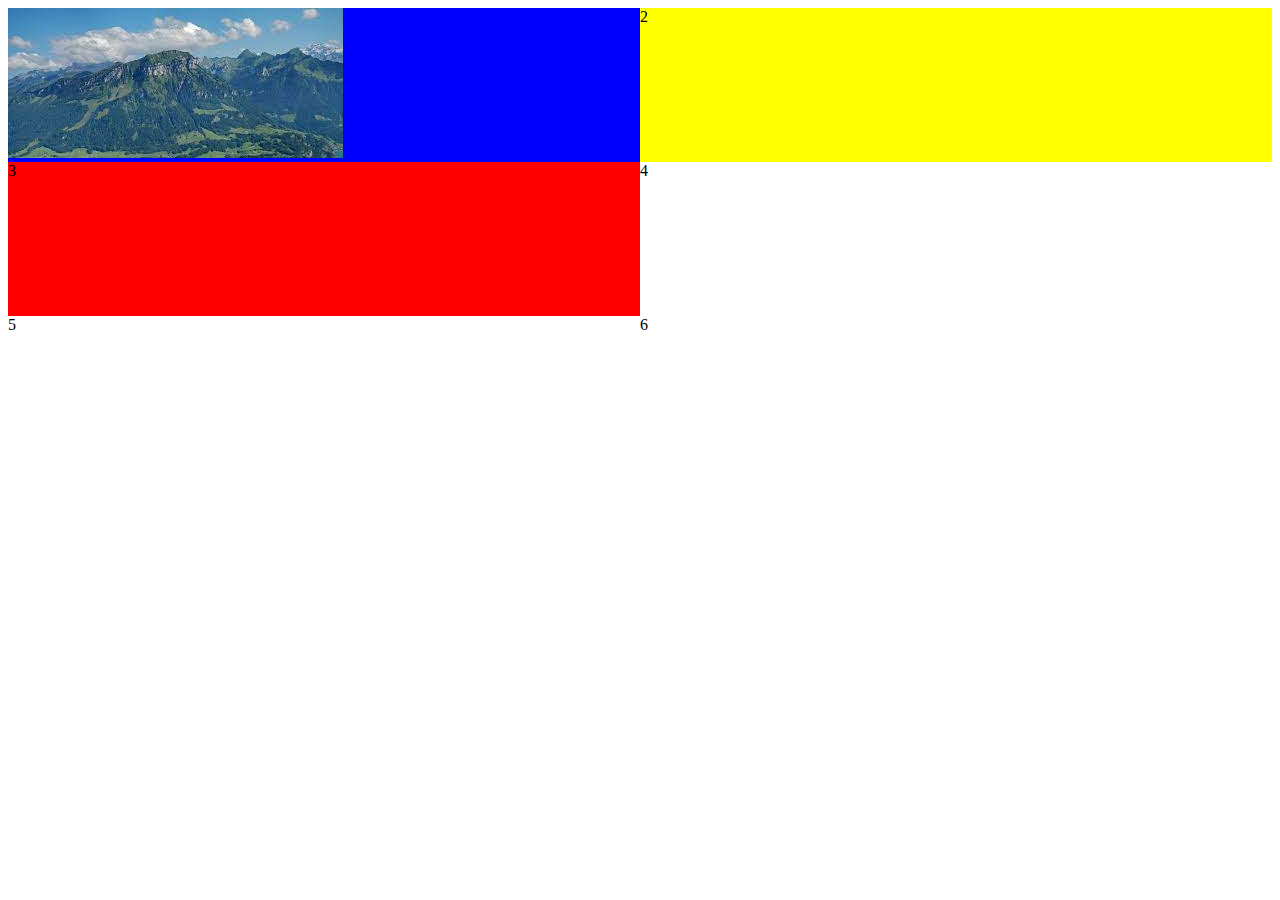
==== test.html @ 966d1f40 "finish main html" ====
<!DOCTYPE html>
    <html>
        <head>
            <link href="test_style.css" rel="stylesheet" type="text/css"/>
        </head>
        <body>
            <main>
            <div id="one">
                <img src="[data-uri]"/>
            </div>
            <div id="two">2</div>
            <div id="three">3</div>
            <div id="fou r">4</div>
            <div id="five">5</div>
            <div id="six">6</div>
            </main>
        </body>
    </html>
---- test_style.css ----
html{
    width: 100%;
    overflow-x: hidden;
}

main {
    display: grid;
    grid-template: repeat(3, 1fr) / 1fr 1fr;
}

#one {
    background: blue;
    grid-area: 1 / 1;
}   

#two {
    background-color: yellow;
    grid-area: 1 / 2;
}

#three {
    background-color: red;
    grid-area: 2 / 1;
}
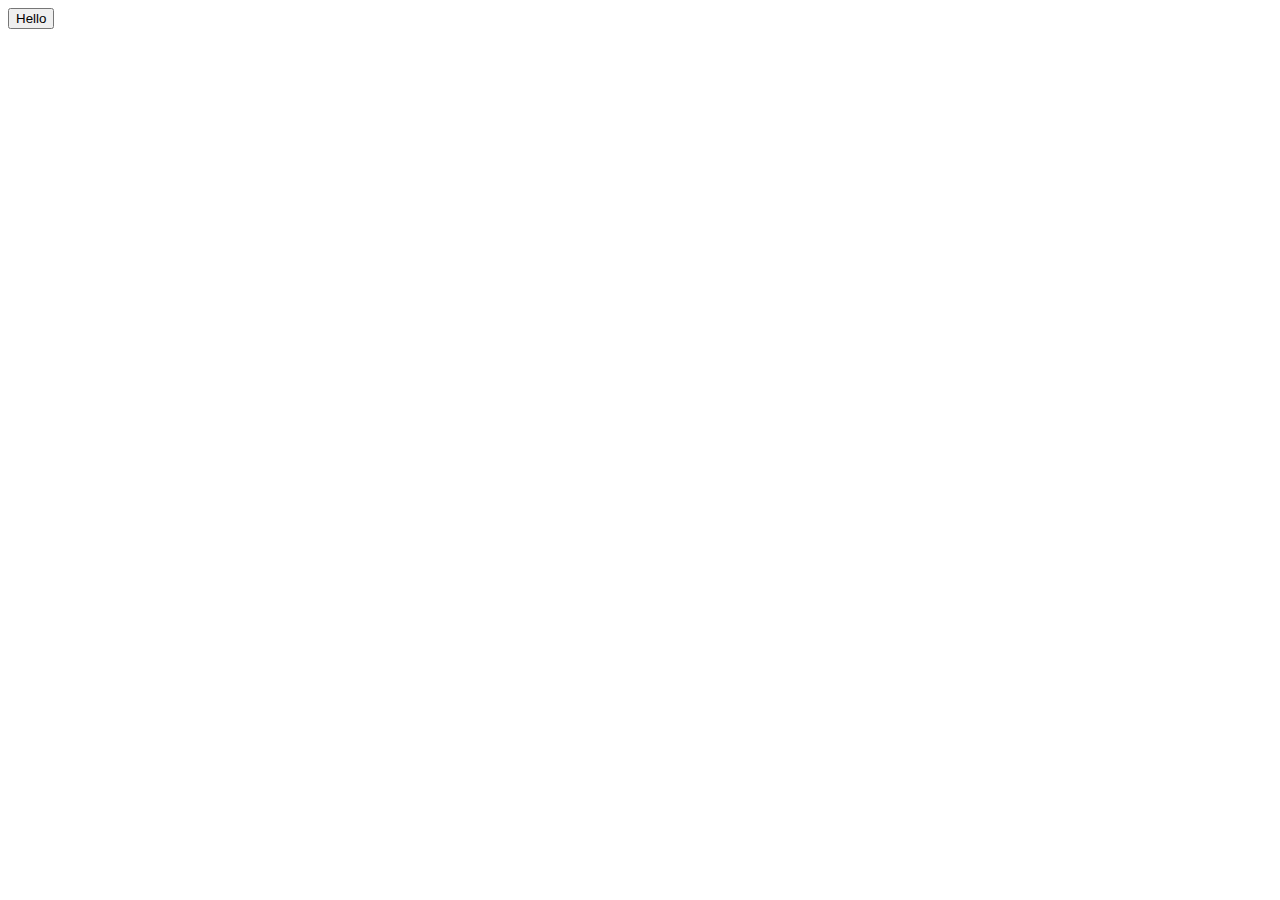
==== commit ad60a528: "finish main page" ====
--- a/test.html
+++ b/test.html
@@ -1,18 +1,16 @@
 <!DOCTYPE html>
     <html>
         <head>
-            <link href="test_style.css" rel="stylesheet" type="text/css"/>
+            <link rel="stylesheet" type="text/css" href="test_style.css"/>            
         </head>
+
         <body>
-            <main>
-            <div id="one">
-                <img src="[data-uri]"/>
-            </div>
-            <div id="two">2</div>
-            <div id="three">3</div>
-            <div id="fou r">4</div>
-            <div id="five">5</div>
-            <div id="six">6</div>
-            </main>
+            <button id="hello">Hello</button>
+            <p id="one">adsfkjsadkfljsalkdfjsladkfj</p>
+
+            <script src="test.js"></script>
         </body>
+
+
+
     </html>--- a/test_style.css
+++ b/test_style.css
@@ -1,24 +1,3 @@
-html{
-    width: 100%;
-    overflow-x: hidden;
-}
-
-main {
-    display: grid;
-    grid-template: repeat(3, 1fr) / 1fr 1fr;
-}
-
-#one {
-    background: blue;
-    grid-area: 1 / 1;
-}   
-
-#two {
-    background-color: yellow;
-    grid-area: 1 / 2;
-}
-
-#three {
-    background-color: red;
-    grid-area: 2 / 1;
+p {
+    display: none;
 }